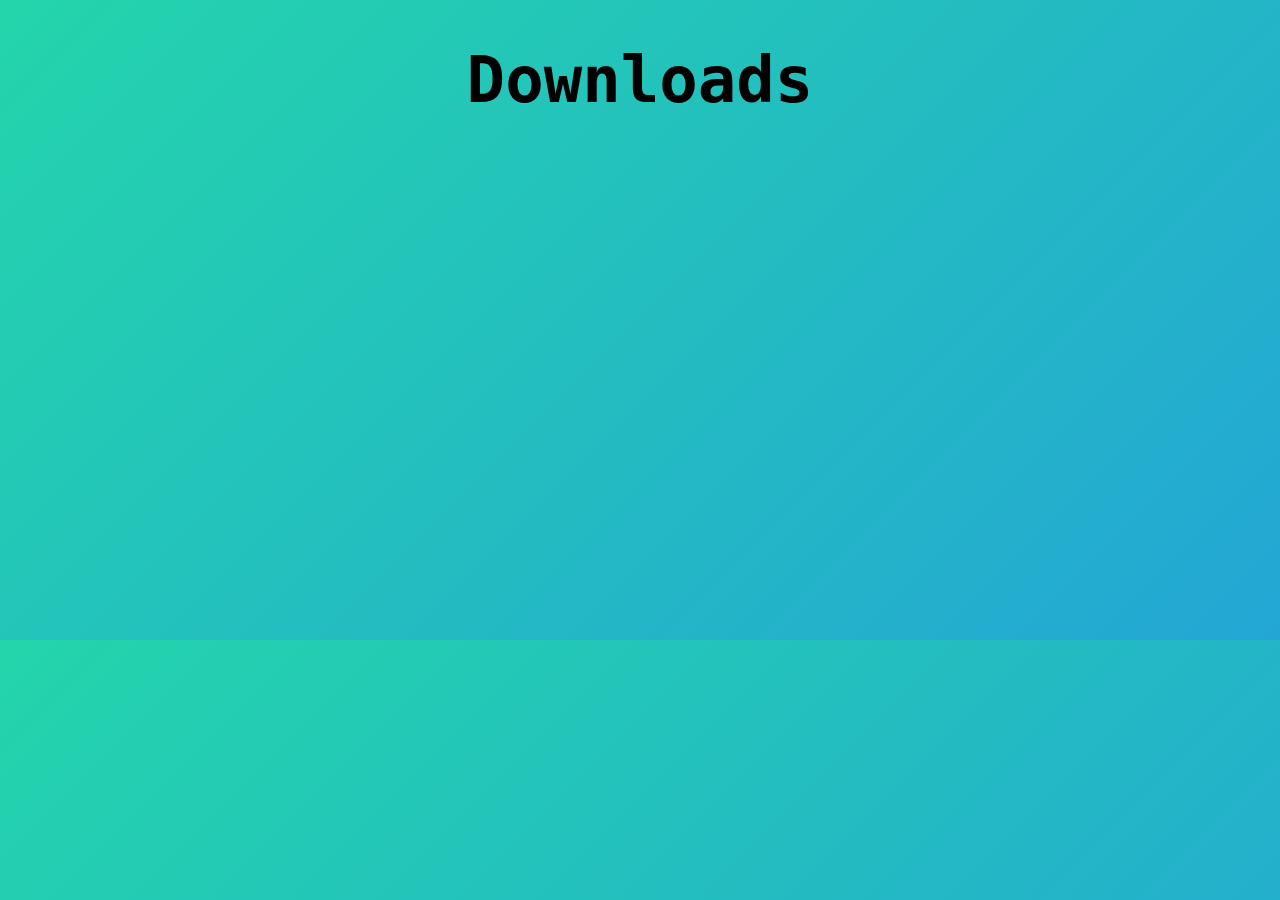
==== downloads.html @ 3bc8941c "Rename downloads to downloads.html" ====
<!DOCTYPE HTML>
<html>
<head>
  <link rel="stylesheet" href="style.css"/>
  <link rel="icon" type="image/png" href="https://media.discordapp.net/attachments/819932803117875241/1069049213415067678/logo.png"/>
  <body>
    <h1>Downloads</h1>
---- style.css ----
body {
            background: linear-gradient(-45deg, #ee7752, #e73c7e, #23a6d5, #23d5ab);
    background-size: 400% 400%;
    animation: gradient 15s ease infinite;
}

@keyframes gradient {
    0% {
        background-position: 0% 50%;
    }
    50% {
        background-position: 100% 50%;
    }
    100% {
        background-position: 0% 50%;
    }
}

h1 {
  font-family: 'VT323', monospace;
  font-size: 64px;
  text-align: center;
}
  
p {
  font-family: 'VT323', monospace;
  font-size: 32px;
  text-align: center;
}
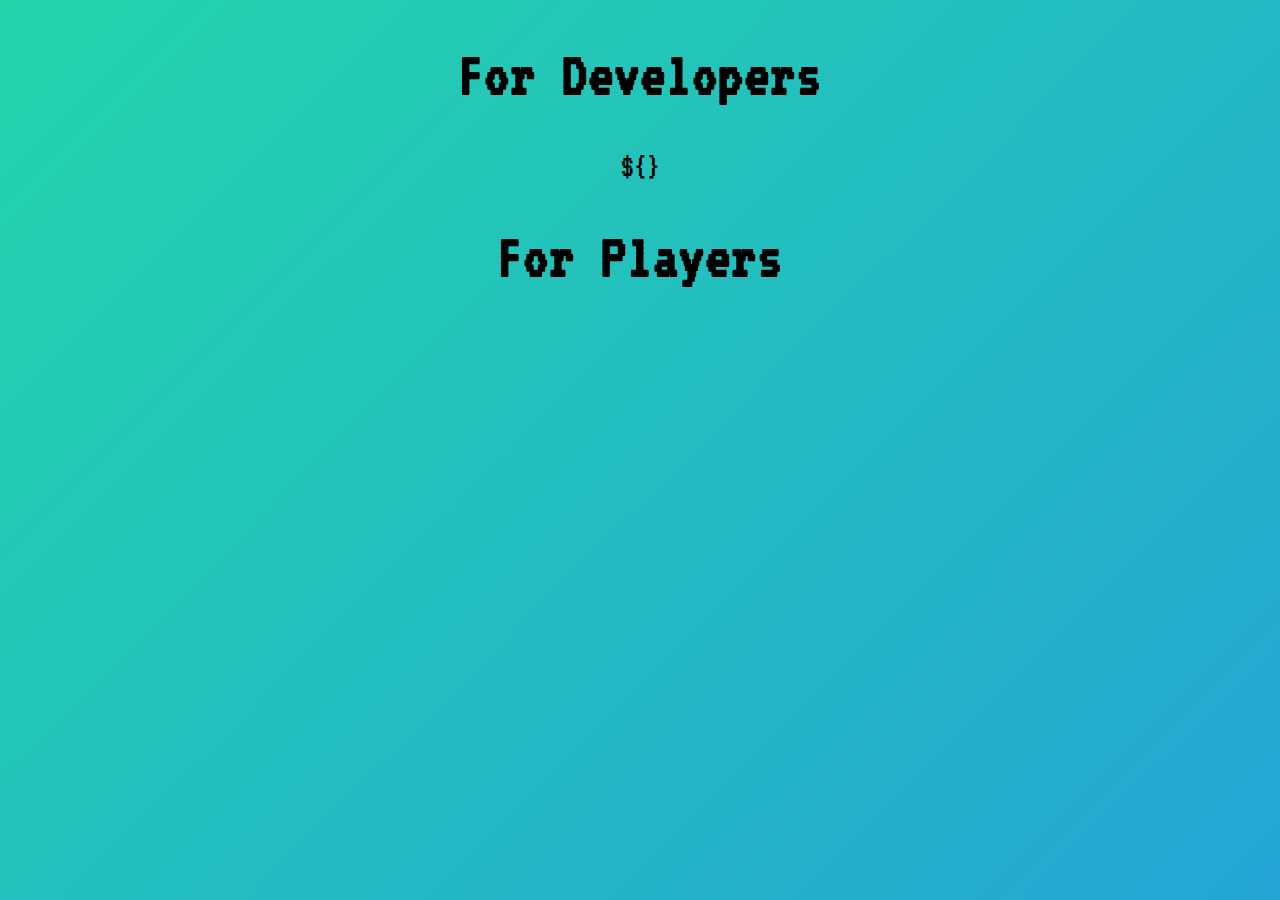
==== commit 29b11ccc: "Update downloads.html" ====
--- a/downloads.html
+++ b/downloads.html
@@ -1,7 +1,14 @@
 <!DOCTYPE HTML>
 <html>
 <head>
+  <title>HoldX Downloads</title>
   <link rel="stylesheet" href="style.css"/>
   <link rel="icon" type="image/png" href="https://media.discordapp.net/attachments/819932803117875241/1069049213415067678/logo.png"/>
+  <meta name="viewport" content="width=device-width, initial-scale=1.0">
+  <link rel="preconnect" href="https://fonts.googleapis.com">
+  <link rel="preconnect" href="https://fonts.gstatic.com" crossorigin>
+  <link href="https://fonts.googleapis.com/css2?family=VT323&display=swap" rel="stylesheet">
   <body>
-    <h1>Downloads</h1>
+    <h1>For Developers</h1>
+    <p>${}</p>
+    <h1>For Players</h1>
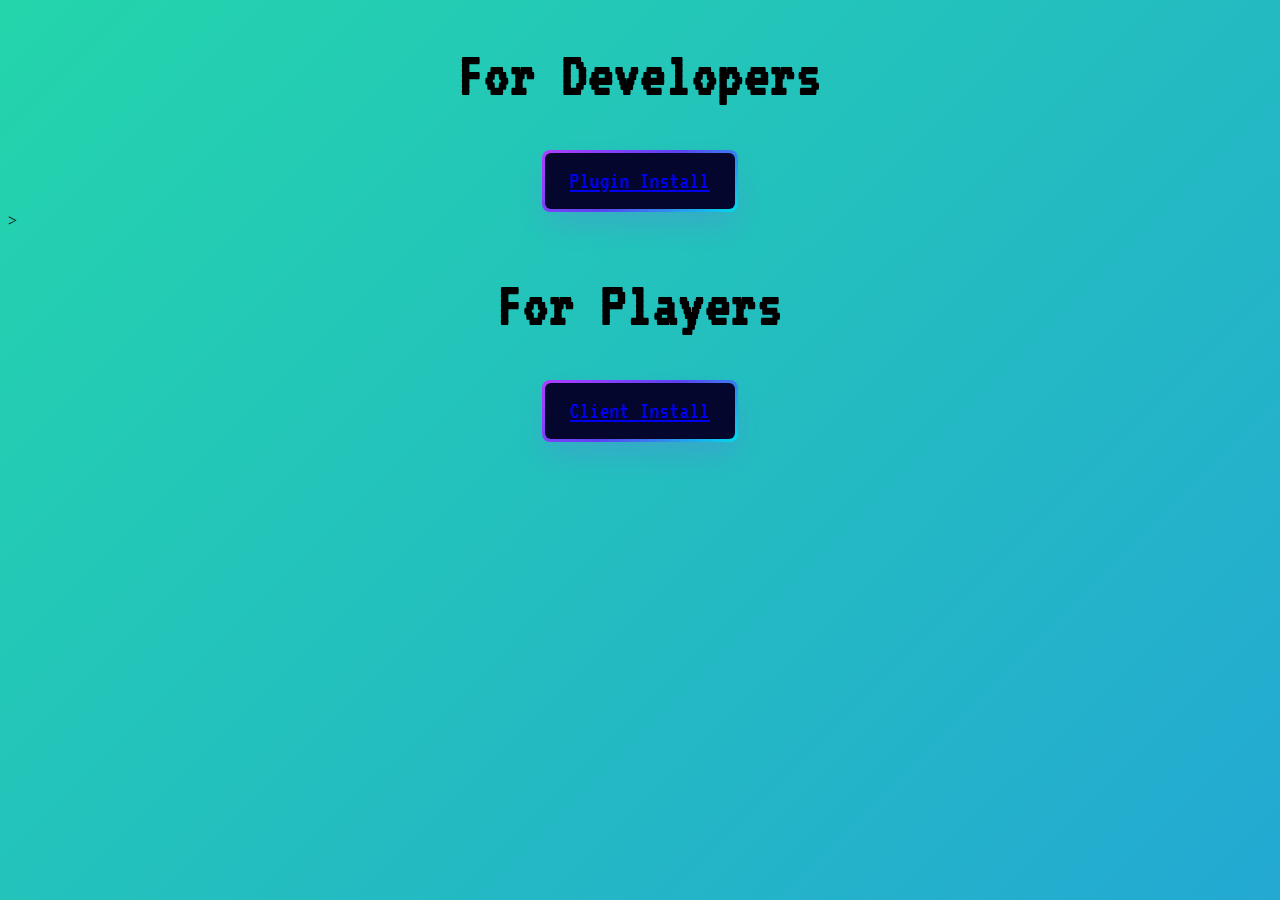
==== commit a973e6d5: "Update downloads.html" ====
--- a/downloads.html
+++ b/downloads.html
@@ -8,7 +8,60 @@
   <link rel="preconnect" href="https://fonts.googleapis.com">
   <link rel="preconnect" href="https://fonts.gstatic.com" crossorigin>
   <link href="https://fonts.googleapis.com/css2?family=VT323&display=swap" rel="stylesheet">
+   <style>
+    .button-64 {
+  align-items: center;
+  margin: auto;
+  display: flex;
+  background-image: linear-gradient(144deg,#AF40FF, #5B42F3 50%,#00DDEB);
+  border: 0;
+  border-radius: 8px;
+  box-shadow: rgba(151, 65, 252, 0.2) 0 15px 30px -5px;
+  box-sizing: border-box;
+  color: #FFFFFF;
+  font-family: 'VT323', monospace;
+  font-size: 20px;
+  justify-content: center;
+  line-height: 1em;
+  max-width: 100%;
+  min-width: 140px;
+  padding: 3px;
+  text-decoration: none;
+  user-select: none;
+  -webkit-user-select: none;
+  touch-action: manipulation;
+  white-space: nowrap;
+  cursor: pointer;
+}
+
+.button-64:active,
+.button-64:hover {
+  outline: 0;
+}
+
+.button-64 span {
+  background-color: rgb(5, 6, 45);
+  padding: 16px 24px;
+  border-radius: 6px;
+  width: 100%;
+  height: 100%;
+  text-align: center;
+  transition: 300ms;
+}
+
+.button-64:hover span {
+  background: none;
+}
+
+@media (min-width: 768px) {
+  .button-64 {
+    font-size: 24px;
+    min-width: 196px;
+  }
+}
+  </style>
   <body>
     <h1>For Developers</h1>
-    <p>${}</p>
+     <button class="button-64" role="button"><span class="text"><a href="https://variablekay.github.io/HoldX/downloads.html">Plugin Install</a></span></button>>
     <h1>For Players</h1>
+     <button class="button-64" role="button"><span class="text"><a href="https://variablekay.github.io/HoldX/downloads.html">Client Install</a></span></button>
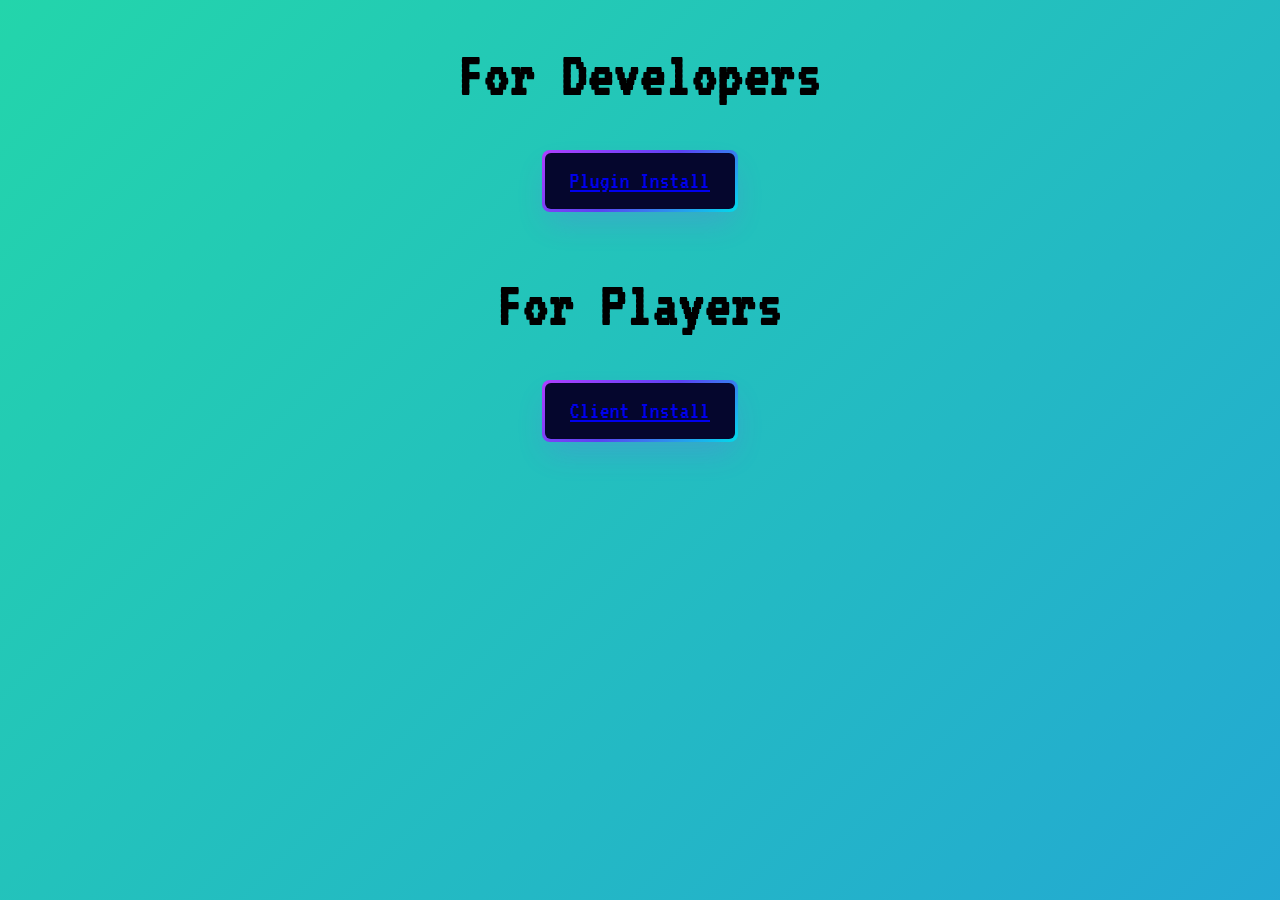
==== commit 5b791825: "Update downloads.html" ====
--- a/downloads.html
+++ b/downloads.html
@@ -62,6 +62,7 @@
   </style>
   <body>
     <h1>For Developers</h1>
-     <button class="button-64" role="button"><span class="text"><a href="https://variablekay.github.io/HoldX/downloads.html">Plugin Install</a></span></button>>
+     <button class="button-64" role="button"><span class="text"><a href="https://variablekay.github.io/HoldX/downloads.html">Plugin Install</a></span></button>
+    <br>
     <h1>For Players</h1>
      <button class="button-64" role="button"><span class="text"><a href="https://variablekay.github.io/HoldX/downloads.html">Client Install</a></span></button>
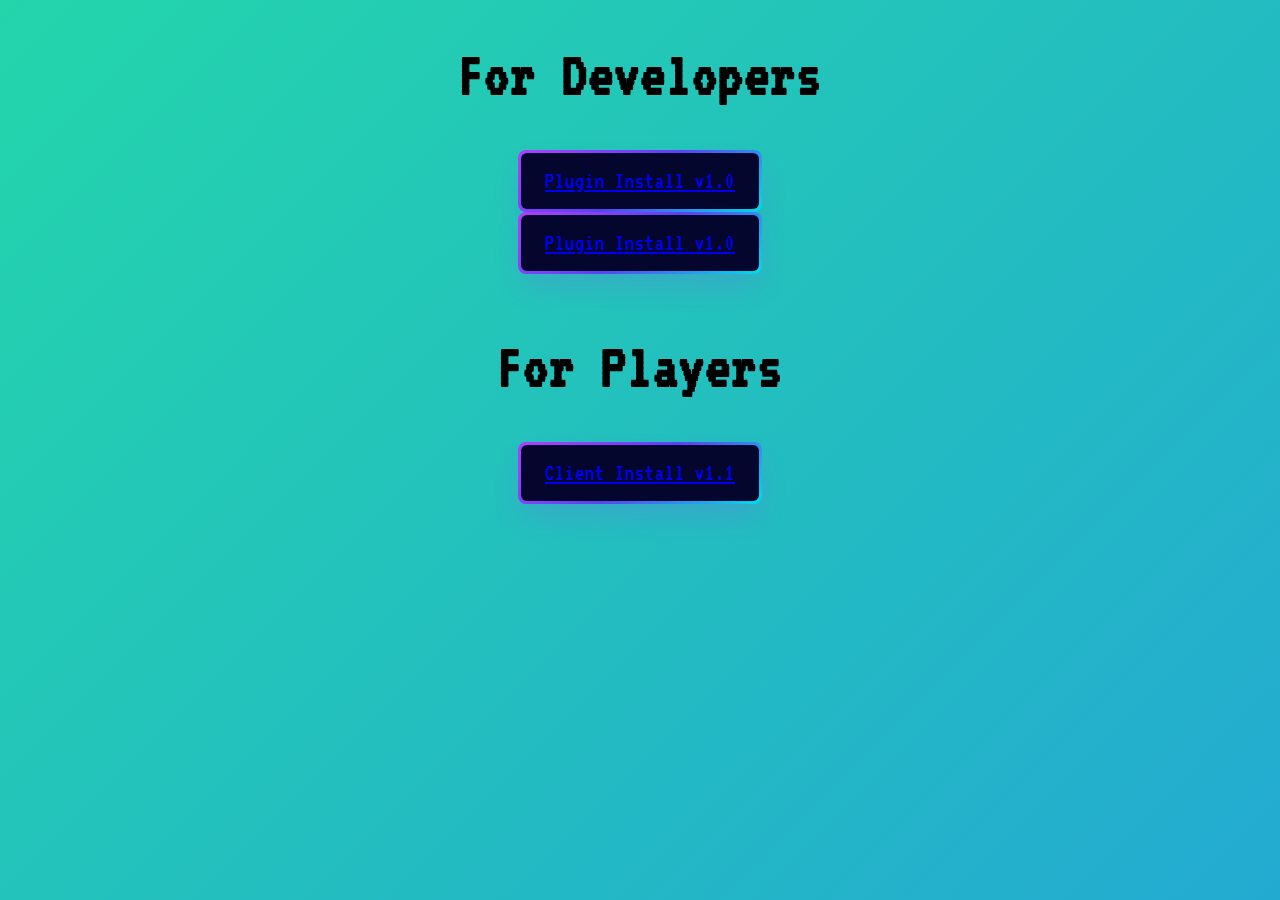
==== commit 7c0bd419: "Update downloads.html" ====
--- a/downloads.html
+++ b/downloads.html
@@ -62,7 +62,8 @@
   </style>
   <body>
     <h1>For Developers</h1>
-     <button class="button-64" role="button"><span class="text"><a href="https://variablekay.github.io/HoldX/downloads.html">Plugin Install</a></span></button>
+     <button class="button-64" role="button"><span class="text"><a href="https://variablekay.github.io/HoldX/downloads.html">Plugin Install v1.0</a></span></button>
+    <button class="button-64" role="button"><span class="text"><a href="https://variablekay.github.io/HoldX/downloads.html">Plugin Install v1.0</a></span></button>
     <br>
     <h1>For Players</h1>
-     <button class="button-64" role="button"><span class="text"><a href="https://variablekay.github.io/HoldX/downloads.html">Client Install</a></span></button>
+     <button class="button-64" role="button"><span class="text"><a href="https://variablekay.github.io/HoldX/downloads.html">Client Install v1.1</a></span></button>
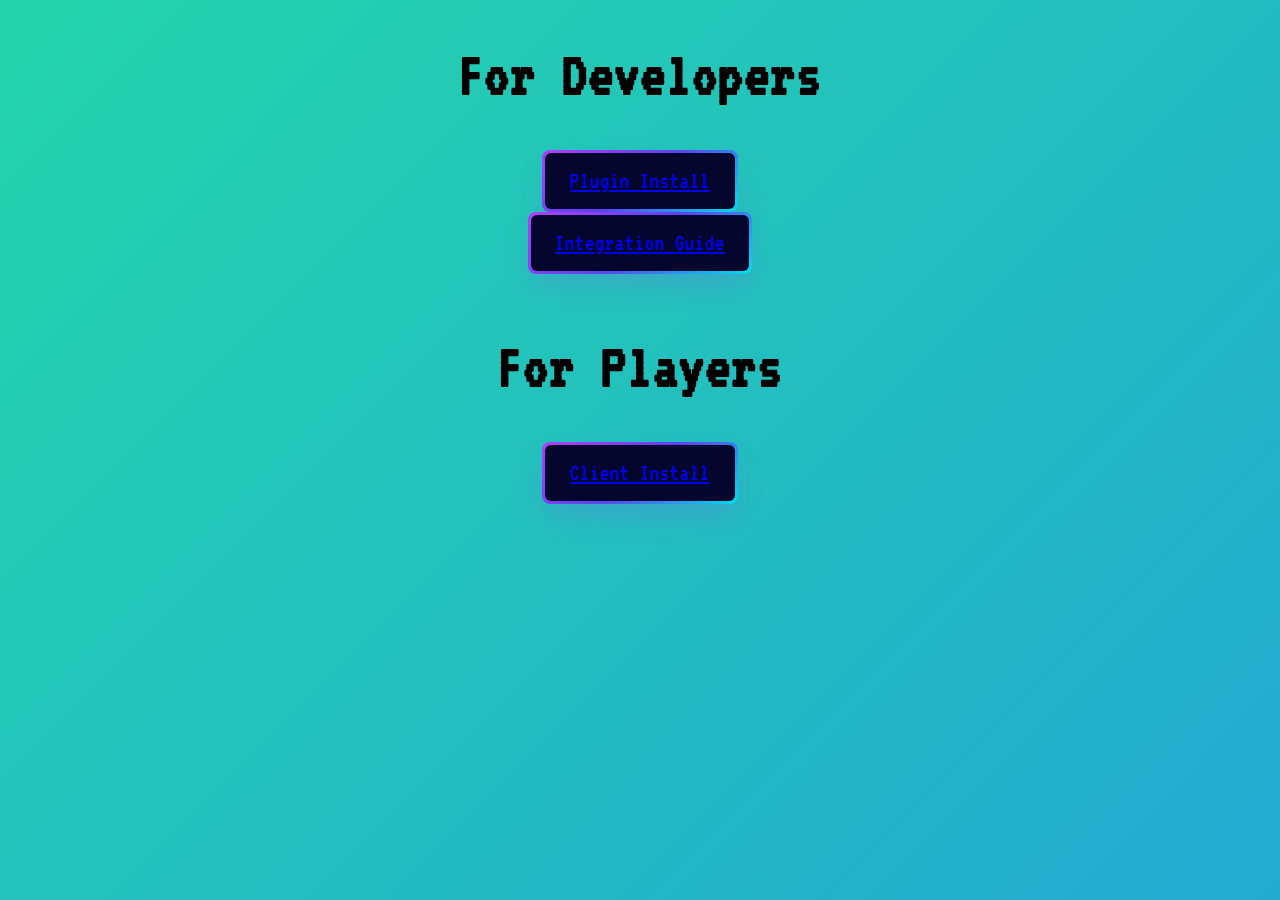
==== commit daa108e2: "Update downloads.html" ====
--- a/downloads.html
+++ b/downloads.html
@@ -62,8 +62,8 @@
   </style>
   <body>
     <h1>For Developers</h1>
-     <button class="button-64" role="button"><span class="text"><a href="https://variablekay.github.io/HoldX/downloads.html">Plugin Install v1.0</a></span></button>
-    <button class="button-64" role="button"><span class="text"><a href="https://variablekay.github.io/HoldX/downloads.html">Plugin Install v1.0</a></span></button>
+     <button class="button-64" role="button"><span class="text"><a href="https://variablekay.github.io/HoldX/downloads.html">Plugin Install</a></span></button>
+    <button class="button-64" role="button"><span class="text"><a href="https://variablekay.github.io/HoldX/downloads.html">Integration Guide</a></span></button>
     <br>
     <h1>For Players</h1>
-     <button class="button-64" role="button"><span class="text"><a href="https://variablekay.github.io/HoldX/downloads.html">Client Install v1.1</a></span></button>
+     <button class="button-64" role="button"><span class="text"><a href="https://variablekay.github.io/HoldX/downloads.html">Client Install</a></span></button>
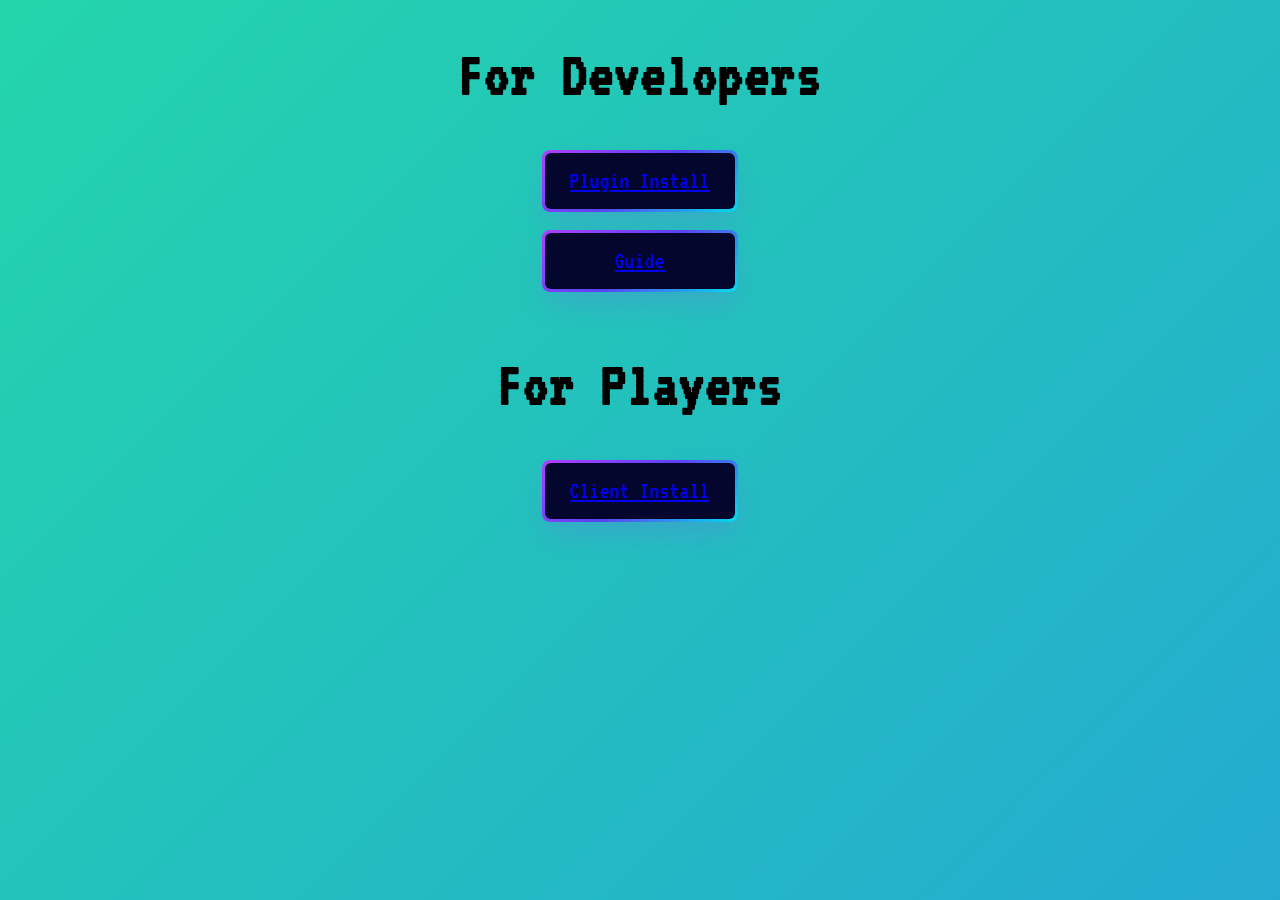
==== commit 746e8ac2: "Update downloads.html" ====
--- a/downloads.html
+++ b/downloads.html
@@ -1,7 +1,7 @@
 <!DOCTYPE HTML>
 <html>
 <head>
-  <title>HoldX Downloads</title>
+  <title>Download HoldX</title>
   <link rel="stylesheet" href="style.css"/>
   <link rel="icon" type="image/png" href="https://media.discordapp.net/attachments/819932803117875241/1069049213415067678/logo.png"/>
   <meta name="viewport" content="width=device-width, initial-scale=1.0">
@@ -63,7 +63,8 @@
   <body>
     <h1>For Developers</h1>
      <button class="button-64" role="button"><span class="text"><a href="https://variablekay.github.io/HoldX/downloads.html">Plugin Install</a></span></button>
-    <button class="button-64" role="button"><span class="text"><a href="https://variablekay.github.io/HoldX/downloads.html">Integration Guide</a></span></button>
+    <br>
+    <button class="button-64" role="button"><span class="text"><a href="https://variablekay.github.io/HoldX/downloads.html">Guide</a></span></button>
     <br>
     <h1>For Players</h1>
      <button class="button-64" role="button"><span class="text"><a href="https://variablekay.github.io/HoldX/downloads.html">Client Install</a></span></button>
